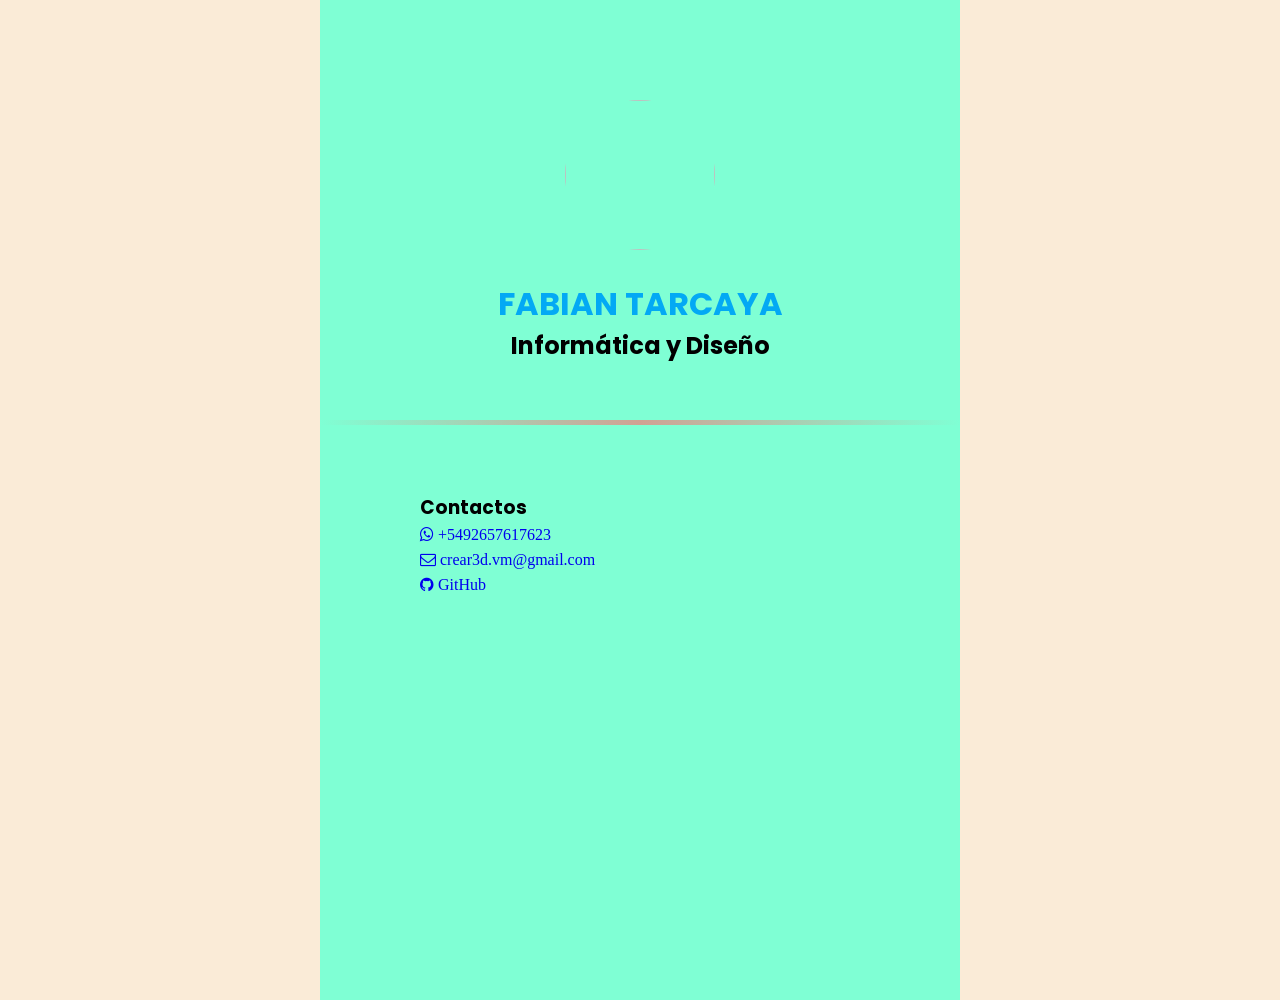
==== index.html @ 350948ce "Rename tarjeta.html to index.html" ====
<!DOCTYPE html>
<html lang="es">
<head>
    <meta charset="UTF-8">
    <meta name="viewport" content="width=device-width, initial-scale=1.0">
    <link rel="stylesheet" href="tarjeta.css">
    <link rel="stylesheet" href="https://cdnjs.cloudflare.com/ajax/libs/font-awesome/4.7.0/css/font-awesome.css" integrity="sha512-5A8nwdMOWrSz20fDsjczgUidUBR8liPYU+WymTZP1lmY9G6Oc7HlZv156XqnsgNUzTyMefFTcsFH/tnJE/+xBg==" crossorigin="anonymous" referrerpolicy="no-referrer">
    <title>Tarjeta Presentación</title>
</head>
<body>
    <div class="cuerpotarjeta">
        <header>
            <img src="unnamed (9).jpg" alt="">
            <h1><div class="nombre">FABIAN TARCAYA</div></h1>
            <h2 class="perfil">Informática y Diseño</h2>
        </header>
        <hr>
        <section class="contenido">
            <h3 class="contactos">Contactos</h3>
            <a href="https://wa.me/"target="_blank"><i class="fa fa-whatsapp" aria-hidden="true"> +5492657617623 </i></a>
            <a href="mailto:crear3d.vm@gmail.com"target="_blank"><i class="fa fa-envelope-o" aria-hidden="true"> crear3d.vm@gmail.com</i></a>
            <a href="https://github.com/mepafa123"target="_blank"><i class="fa fa-github" aria-hidden="true"> GitHub </i></a>
        </section>
    </div>
</body>
</html>
---- tarjeta.css ----
@import url("https://fonts.googleapis.com/css?family=Poppins:200,300,400,500,600,700,800,900&display=swap");
*{
    margin: 0;
    padding: 0;
    box-sizing: border-box;
}
body{
    position: relative;
    display: flex;
    justify-content: center;
    background-color: antiquewhite;
    font-family: Poppins, sans-serif;
    min-height: 1000px;
}
.cuerpotarjeta{
    position: absolute;
    width: 50%;
    min-height: 1000px;
    display: flex;
    flex-direction: column;
    align-content: center;
    background: aquamarine;
}
img{
    width: 150px;
    height: 150px;
    border-radius: 50%;
    object-fit: cover;
}
header{
    display: flex;
    padding-top: 100px;
    flex-direction: column;
    align-items: center;
    width: 100%;
    height: 400px;
}
h1{
    padding-top: 30px;
    color: #03a9f4;
}
hr {
    border: 0;
    height: 5px;
    background: linear-gradient(to right, transparent, rgba(209, 161, 147, 1), transparent);
    margin: 20px 0;
}
section,.contenido{
    font-weight:600;
    width: 100%;
    height: 200px;
    display: flex;
    flex-direction: column;
    justify-content: center;
    padding-left: 100px;
    padding-right: 100px;
}
@media(max-width: 650px){
    ection,.contenido{
    padding-left: 50px;
    padding-right: 50px;
    }
}
@media(max-width: 600px){
    h1{
        font-size: 30px;
    }
    h2{
        font-size: 20px;
    }
}
@media(max-width: 550px){
    img{
        width: 120px;
        height: 120px;
    }
    h1{
        font-size: 26px;
    }
    h2{
        font-size: 18px;
    }
    section,.contenido{
        padding-left: 40px;
        padding-right: 40px;
    }
}
@media(max-width: 530px){
    img{
        width: 110px;
        height: 110px;
    }
    h1{
        font-size: 22px;
    }
    h2{
        font-size: 16px;
    }
    section,.contenido{
        padding-left: 30px;
        padding-right: 30px;
    }
}
@media(max-width: 490px){
    section,.contenido{
        padding-left: 20px;
        padding-right: 20px;
    }
}
@media(max-width: 450px){
    section,.contenido{
        padding-left: 10px;
        padding-right: 10px;
    }
}
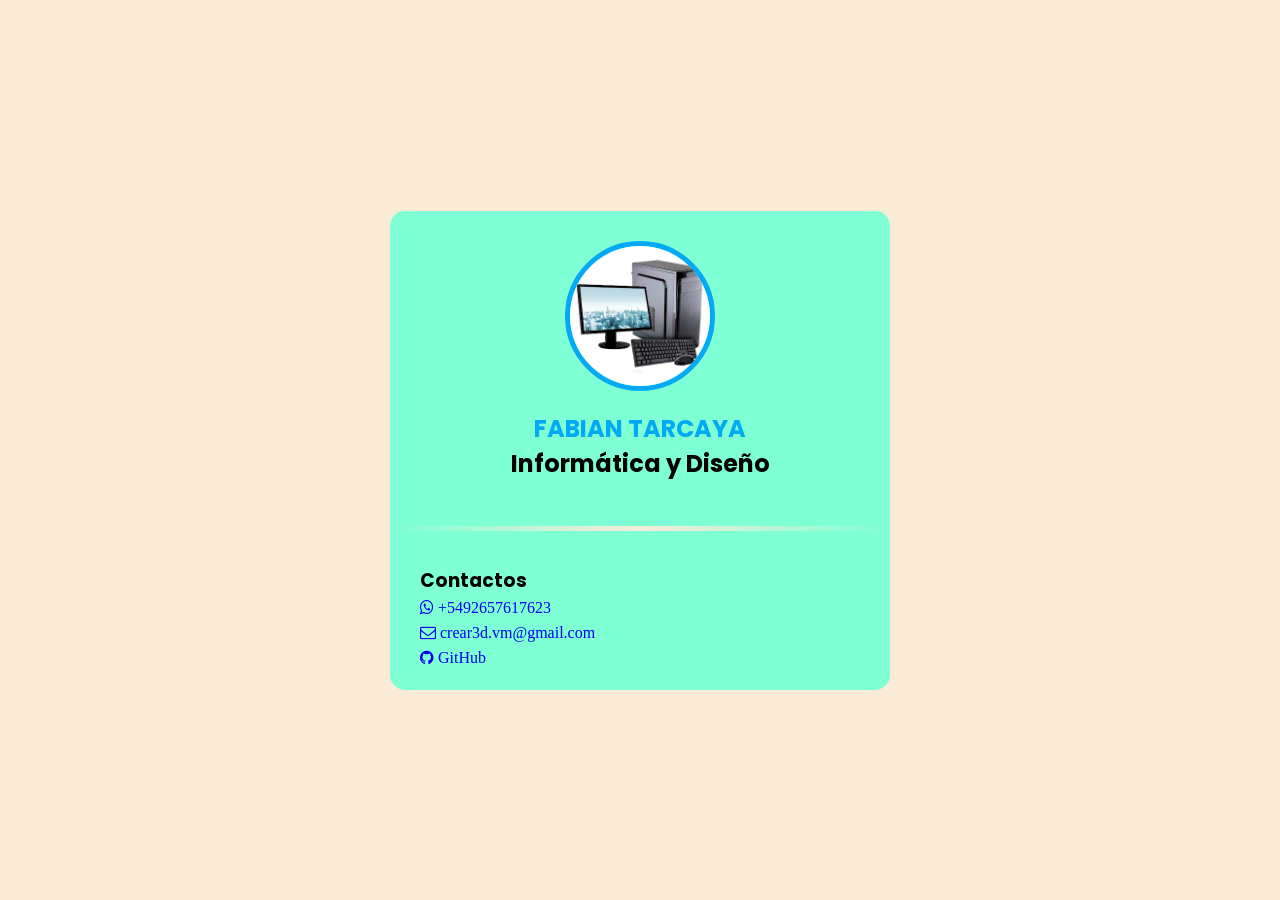
==== commit c8376f15: "Update index.html" ====
--- a/index.html
+++ b/index.html
@@ -17,7 +17,7 @@
         <hr>
         <section class="contenido">
             <h3 class="contactos">Contactos</h3>
-            <a href="https://wa.me/"target="_blank"><i class="fa fa-whatsapp" aria-hidden="true"> +5492657617623 </i></a>
+            <a href="https://wa.me"target="_blank"><i class="fa fa-whatsapp" aria-hidden="true"> +5492657617623 </i></a>
             <a href="mailto:crear3d.vm@gmail.com"target="_blank"><i class="fa fa-envelope-o" aria-hidden="true"> crear3d.vm@gmail.com</i></a>
             <a href="https://github.com/mepafa123"target="_blank"><i class="fa fa-github" aria-hidden="true"> GitHub </i></a>
         </section>
--- a/tarjeta.css
+++ b/tarjeta.css
@@ -1,115 +1,91 @@
 @import url("https://fonts.googleapis.com/css?family=Poppins:200,300,400,500,600,700,800,900&display=swap");
+
 *{
     margin: 0;
     padding: 0;
     box-sizing: border-box;
 }
-body{
-    position: relative;
+
+body {
     display: flex;
     justify-content: center;
+    align-items: center; /* Centra la tarjeta verticalmente si sobra espacio */
     background-color: antiquewhite;
     font-family: Poppins, sans-serif;
-    min-height: 1000px;
+    width: 100%;
+    min-height: 100vh; /* Se adapta al 100% de la altura de cualquier pantalla */
+    padding: 20px 0; /* Espacio extra para que no pegue a los bordes en móviles */
 }
-.cuerpotarjeta{
-    position: absolute;
-    width: 50%;
-    min-height: 1000px;
+
+.cuerpotarjeta {
+    position: relative; /* Cambiado de absolute a relative */
+    width: 90%;
+    max-width: 500px; /* Evita que en PC se vea gigante */
+    min-height: auto; /* Deja que el contenido defina la altura */
     display: flex;
     flex-direction: column;
-    align-content: center;
     background: aquamarine;
+    border-radius: 15px; /* Opcional: queda mejor en móviles */
+    overflow: hidden;
 }
-img{
+
+header {
+    display: flex;
+    padding: 30px 15px;
+    flex-direction: column;
+    justify-content: center;
+    align-items: center;
+    width: 100%;
+}
+
+img {
     width: 150px;
     height: 150px;
     border-radius: 50%;
     object-fit: cover;
+    border: solid 5px #03a9f4;
 }
-header{
-    display: flex;
-    padding-top: 100px;
-    flex-direction: column;
-    align-items: center;
-    width: 100%;
-    height: 400px;
+
+h1 {
+    padding-top: 20px;
+    color: #03a9f4;
+    text-align: center;
+    font-size: 1.5rem; /* Tamaño ajustable */
 }
-h1{
-    padding-top: 30px;
-    color: #03a9f4;
-}
+
 hr {
     border: 0;
     height: 5px;
-    background: linear-gradient(to right, transparent, rgba(209, 161, 147, 1), transparent);
-    margin: 20px 0;
+    background: linear-gradient(to right, transparent, antiquewhite, transparent);
+    margin: 15px 0;
 }
-section,.contenido{
-    font-weight:600;
+
+section, .contenido {
+    font-weight: 600;
     width: 100%;
-    height: 200px;
     display: flex;
     flex-direction: column;
     justify-content: center;
-    padding-left: 100px;
-    padding-right: 100px;
+    padding: 20px 30px; /* Mucho más equilibrado para móviles */
 }
-@media(max-width: 650px){
-    ection,.contenido{
-    padding-left: 50px;
-    padding-right: 50px;
+
+/* --- Media Queries ajustadas --- */
+
+@media (max-width: 480px) {
+    section, .contenido {
+        padding: 15px 20px; /* Menos espacio lateral en pantallas muy angostas */
+        font-size: 14px; /* Ajusta el texto para que no desborde */
+    }
+    
+    img {
+        width: 120px; /* Imagen un poco más pequeña */
+        height: 120px;
     }
 }
-@media(max-width: 600px){
-    h1{
-        font-size: 30px;
-    }
-    h2{
-        font-size: 20px;
+
+/* Si el teléfono se pone en horizontal (poca altura) */
+@media (max-height: 500px) {
+    body {
+        align-items: flex-start; /* Permite scroll si la pantalla es muy bajita */
     }
 }
-@media(max-width: 550px){
-    img{
-        width: 120px;
-        height: 120px;
-    }
-    h1{
-        font-size: 26px;
-    }
-    h2{
-        font-size: 18px;
-    }
-    section,.contenido{
-        padding-left: 40px;
-        padding-right: 40px;
-    }
-}
-@media(max-width: 530px){
-    img{
-        width: 110px;
-        height: 110px;
-    }
-    h1{
-        font-size: 22px;
-    }
-    h2{
-        font-size: 16px;
-    }
-    section,.contenido{
-        padding-left: 30px;
-        padding-right: 30px;
-    }
-}
-@media(max-width: 490px){
-    section,.contenido{
-        padding-left: 20px;
-        padding-right: 20px;
-    }
-}
-@media(max-width: 450px){
-    section,.contenido{
-        padding-left: 10px;
-        padding-right: 10px;
-    }
-}
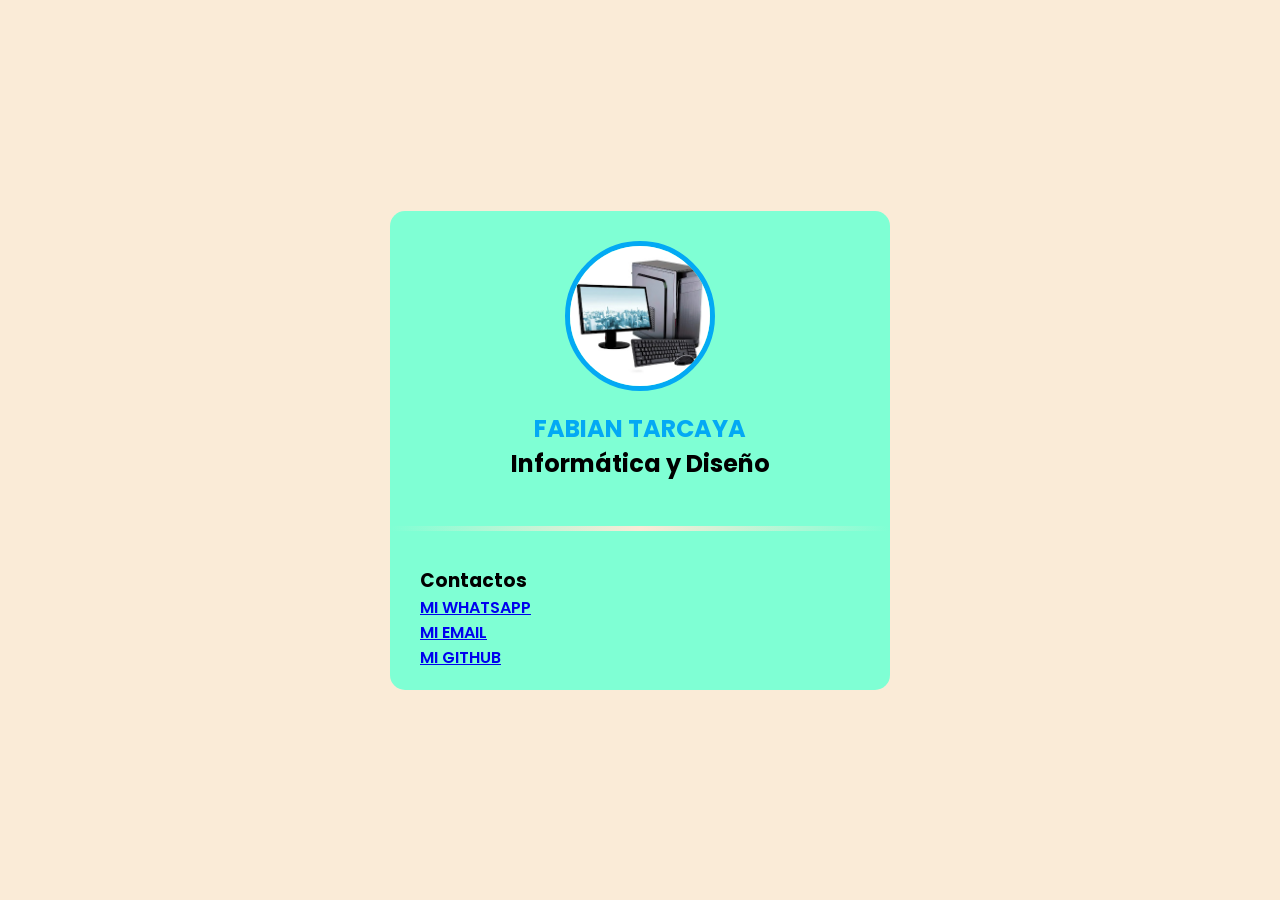
==== commit e815dc66: "Update index.html" ====
--- a/index.html
+++ b/index.html
@@ -17,9 +17,9 @@
         <hr>
         <section class="contenido">
             <h3 class="contactos">Contactos</h3>
-            <a href="https://wa.me"target="_blank"><i class="fa fa-whatsapp" aria-hidden="true"> +5492657617623 </i></a>
-            <a href="mailto:crear3d.vm@gmail.com"target="_blank"><i class="fa fa-envelope-o" aria-hidden="true"> crear3d.vm@gmail.com</i></a>
-            <a href="https://github.com/mepafa123"target="_blank"><i class="fa fa-github" aria-hidden="true"> GitHub </i></a>
+            <a href="https://wa.me/5492657617623"target="_blank"><div class="boton">MI WHATSAPP</div></a>
+            <a href="mailto:crear3d.vm@gmail.com"target="_blank"><div class="boton">MI EMAIL</div></a>
+            <a href="https://github.com/mepafa123"target="_blank"><div class="boton">MI GITHUB</div></a>
         </section>
     </div>
 </body>
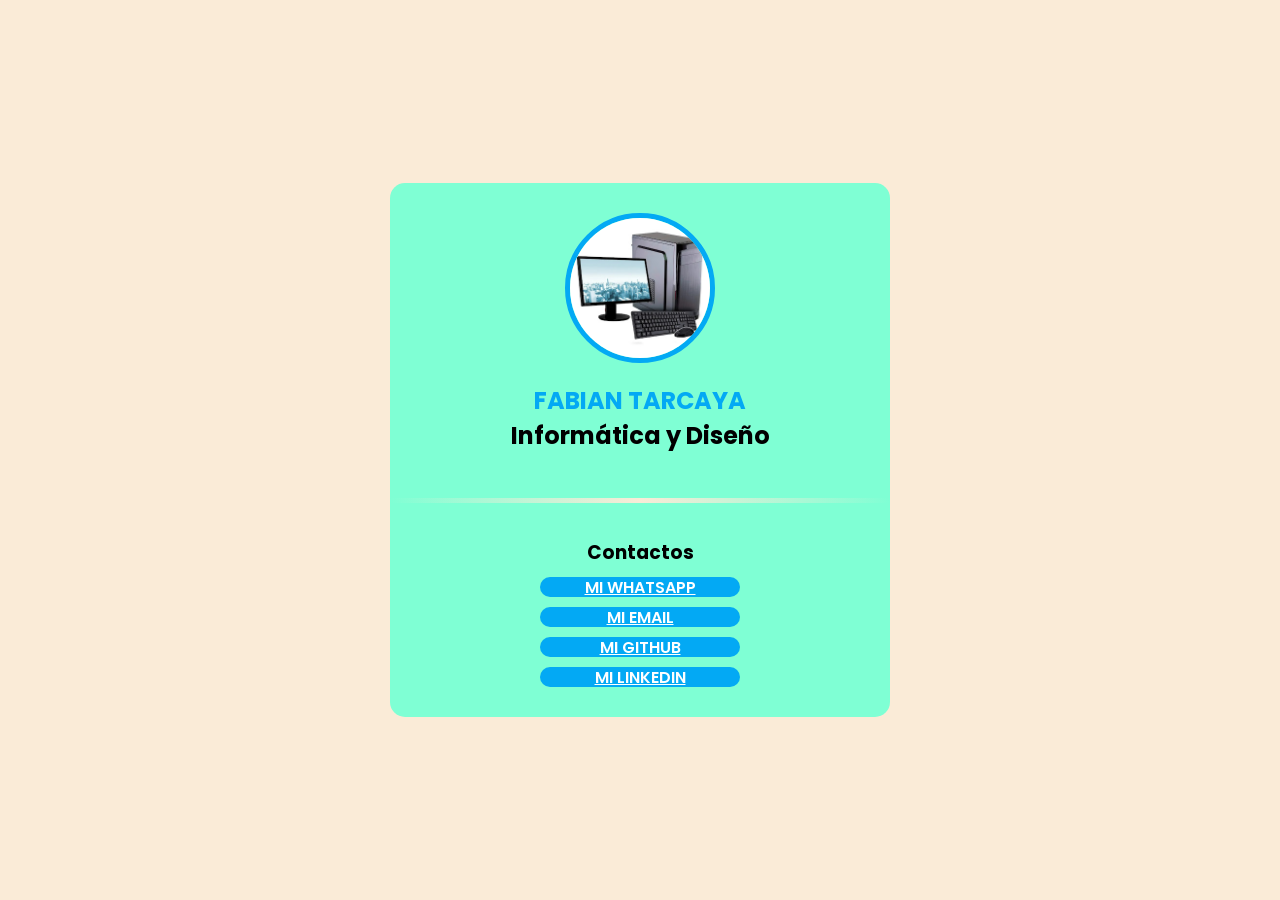
==== commit eacd649a: "Update index.html" ====
--- a/index.html
+++ b/index.html
@@ -20,6 +20,7 @@
             <a href="https://wa.me/5492657617623"target="_blank"><div class="boton">MI WHATSAPP</div></a>
             <a href="mailto:crear3d.vm@gmail.com"target="_blank"><div class="boton">MI EMAIL</div></a>
             <a href="https://github.com/mepafa123"target="_blank"><div class="boton">MI GITHUB</div></a>
+            <a href="https://www.linkedin.com/in/fabian-tarcaya-informatica-dise%C3%B1o/"target="_blank"><div class="boton">MI LINKEDIN</div></a>
         </section>
     </div>
 </body>
--- a/tarjeta.css
+++ b/tarjeta.css
@@ -59,18 +59,40 @@
     background: linear-gradient(to right, transparent, antiquewhite, transparent);
     margin: 15px 0;
 }
-
+.contactos{
+    margin-bottom: 10px;
+}
 section, .contenido {
     font-weight: 600;
     width: 100%;
     display: flex;
     flex-direction: column;
     justify-content: center;
+    align-items: center;
     padding: 20px 30px; /* Mucho más equilibrado para móviles */
 }
-
-/* --- Media Queries ajustadas --- */
-
+.boton {
+    background-color: #03a9f4;
+    color: white;
+    border-radius: 80px;
+    width: 200px;
+    height: 20px;
+    display: flex;
+    justify-content: center;
+    align-items: center;
+    cursor: pointer;
+    transition: transform 0.3s ease, background-color 0.3s ease, box-shadow 0.3s ease;
+}
+.boton:hover {
+    background-color: #0288d1; /* Se oscurece un poco el azul */
+    transform: scale(1.05);    /* Se agranda un 5% */
+    box-shadow: 0px 10px 20px rgba(0, 0, 0, 0.2); /* Agrega una sombra para dar profundidad */
+}
+a{
+    color: #fff;
+    font-family: Poppins, sans-serif;
+    margin-bottom: 10px;
+}
 @media (max-width: 480px) {
     section, .contenido {
         padding: 15px 20px; /* Menos espacio lateral en pantallas muy angostas */
